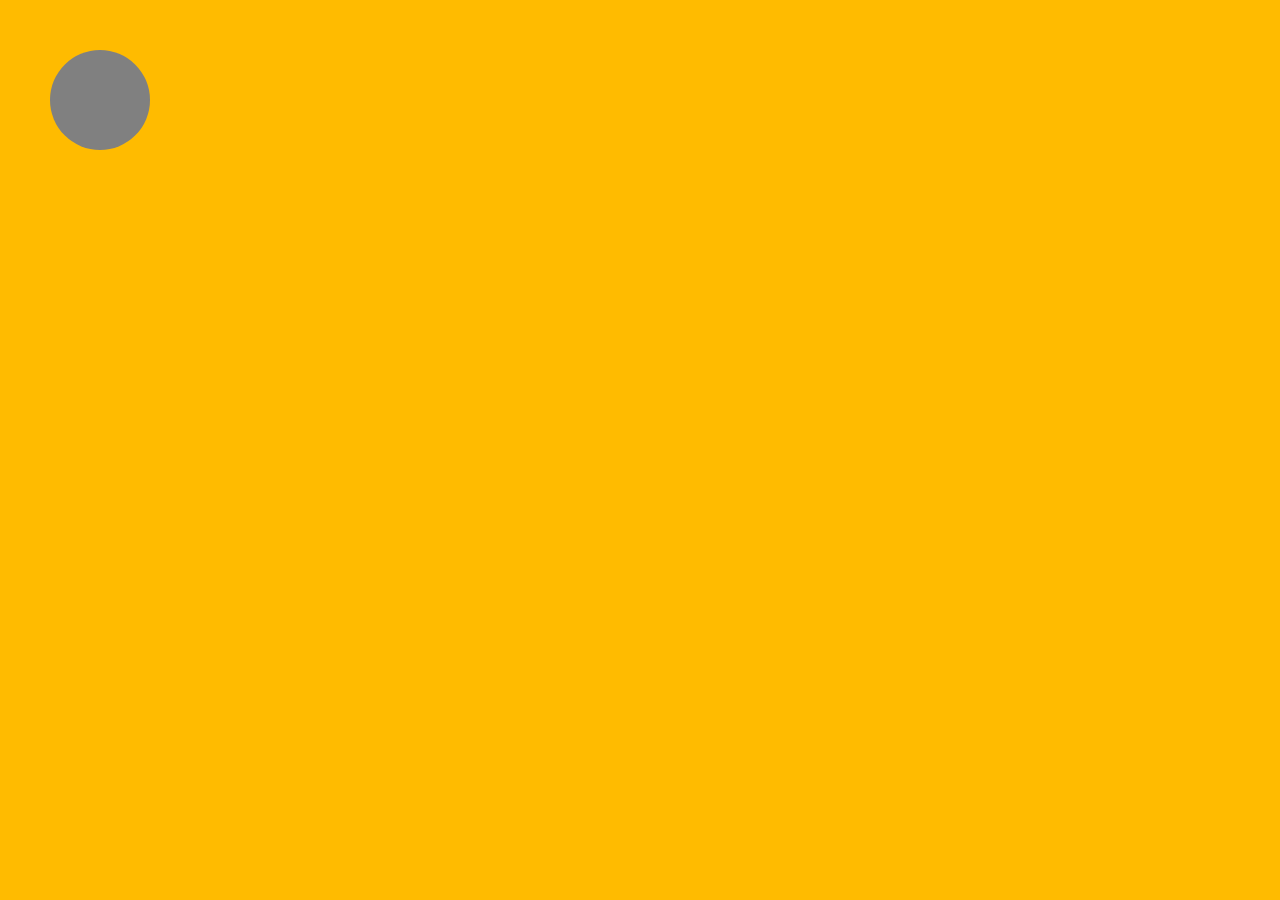
==== 04_Canvas_Joystick/index.html @ bf6cb217 "pre Joystick" ====
﻿<!DOCTYPE html>
<html lang="en">

<head>
    <meta charset="utf-8">
    <meta name="viewport" content="width=device-width, initial-scale=1">
    <link rel="shortcut icon" href="favicon.ico" />
    <script type="module" src='main.mjs'></script>
    <title>Canvas Touch Button</title>
    <link rel="stylesheet" href="css/style.css">
</head>

<body>
    <canvas id="cnv" width="800" height="600"></canvas>
</body>

</html>
---- 04_Canvas_Joystick/css/style.css ----
body {
	background-color: #ffbb00;
	color: #000;
	font-family: Monospace;
	font-size: 13px;
	line-height: 24px;
	margin: 0px;
}

canvas {
	display: block;
}
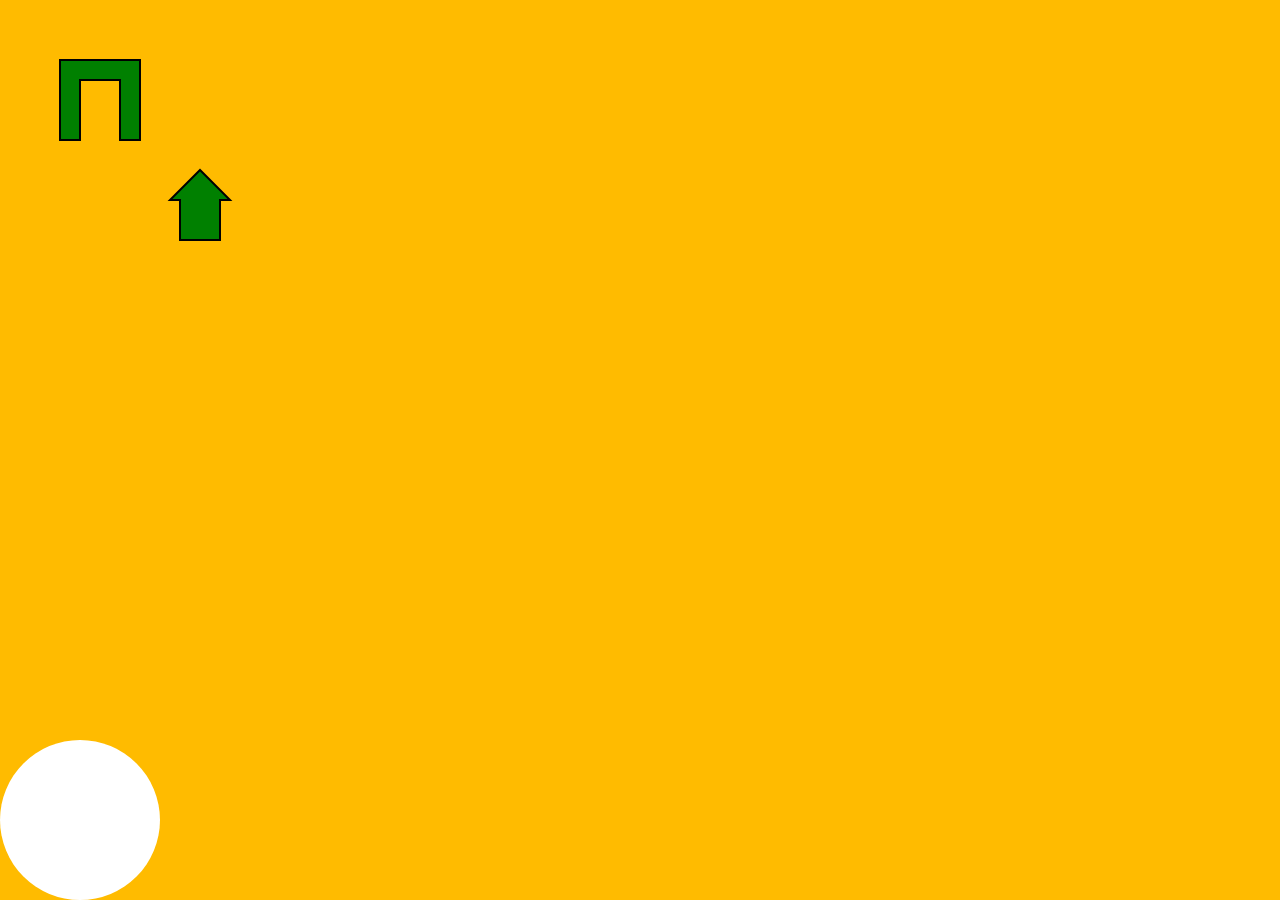
==== commit baace005: "Joystick with rotate" ====
--- a/04_Canvas_Joystick/index.html
+++ b/04_Canvas_Joystick/index.html
@@ -6,7 +6,7 @@
     <meta name="viewport" content="width=device-width, initial-scale=1">
     <link rel="shortcut icon" href="favicon.ico" />
     <script type="module" src='main.mjs'></script>
-    <title>Canvas Touch Button</title>
+    <title>Canvas Touch Joystick</title>
     <link rel="stylesheet" href="css/style.css">
 </head>
 
